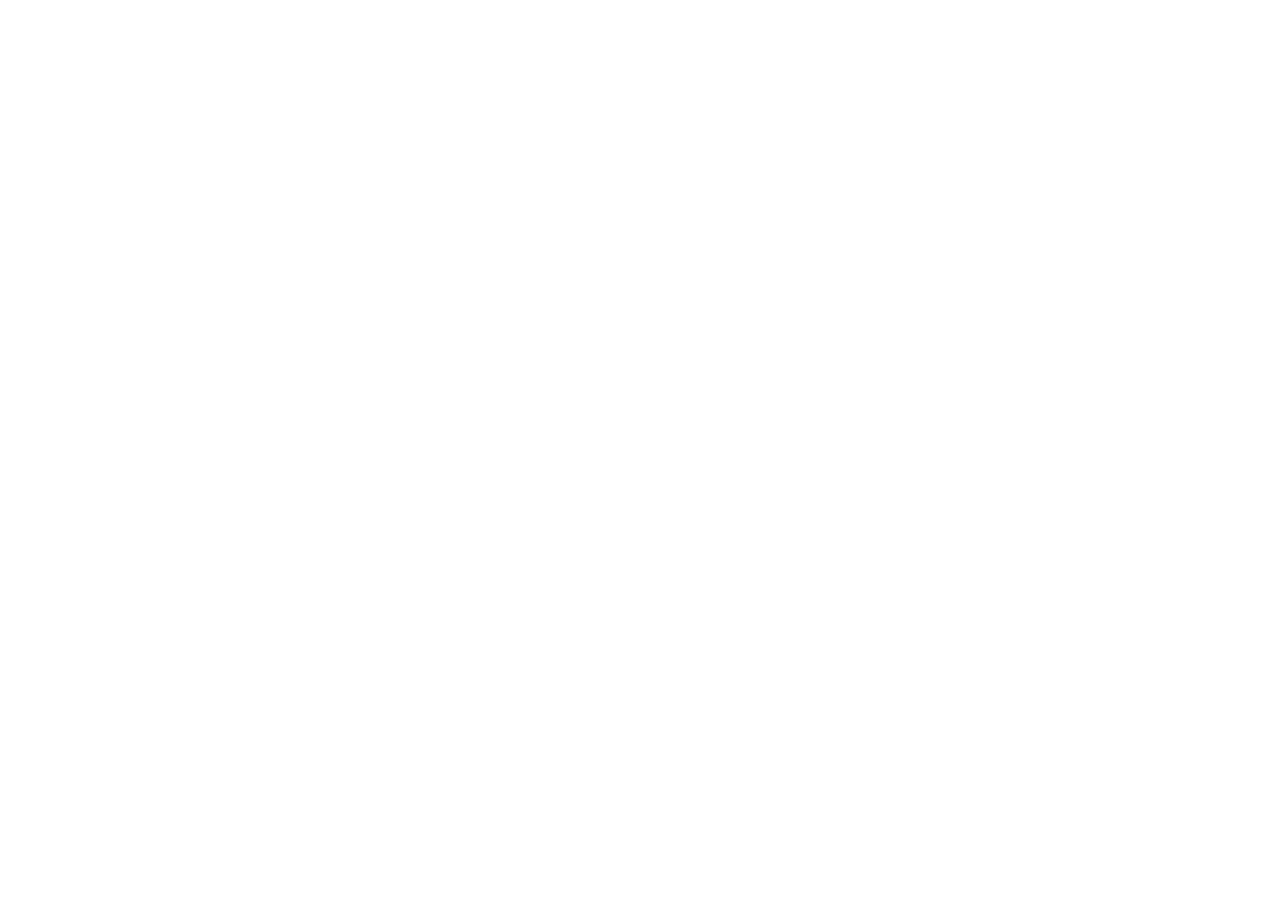
==== index.html @ a4f689c2 "Update index.html" ====
<!DOCTYPE html>
<html lang="en">
<head>
    <meta charset="UTF-8">
    <meta http-equiv="X-UA-Compatible" content="IE=edge">
    <meta name="viewport" content="width=device-width, initial-scale=1.0">
    <title>Document</title>
</head>
<body>
    
</body>
</html>
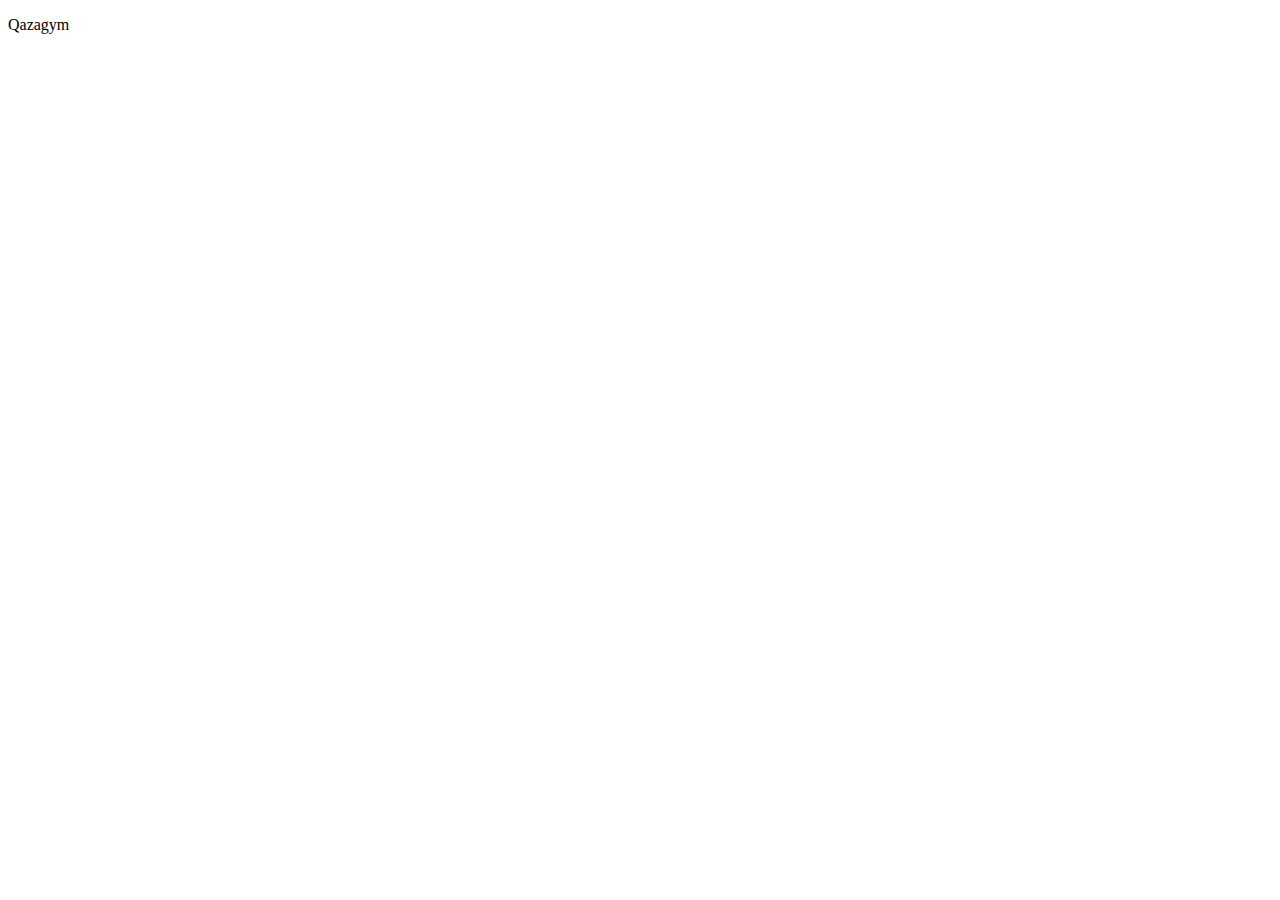
==== commit 90c2cbd8: "Update index.html" ====
--- a/index.html
+++ b/index.html
@@ -7,6 +7,6 @@
     <title>Document</title>
 </head>
 <body>
-    
+    <p>Qazagym</p>
 </body>
 </html>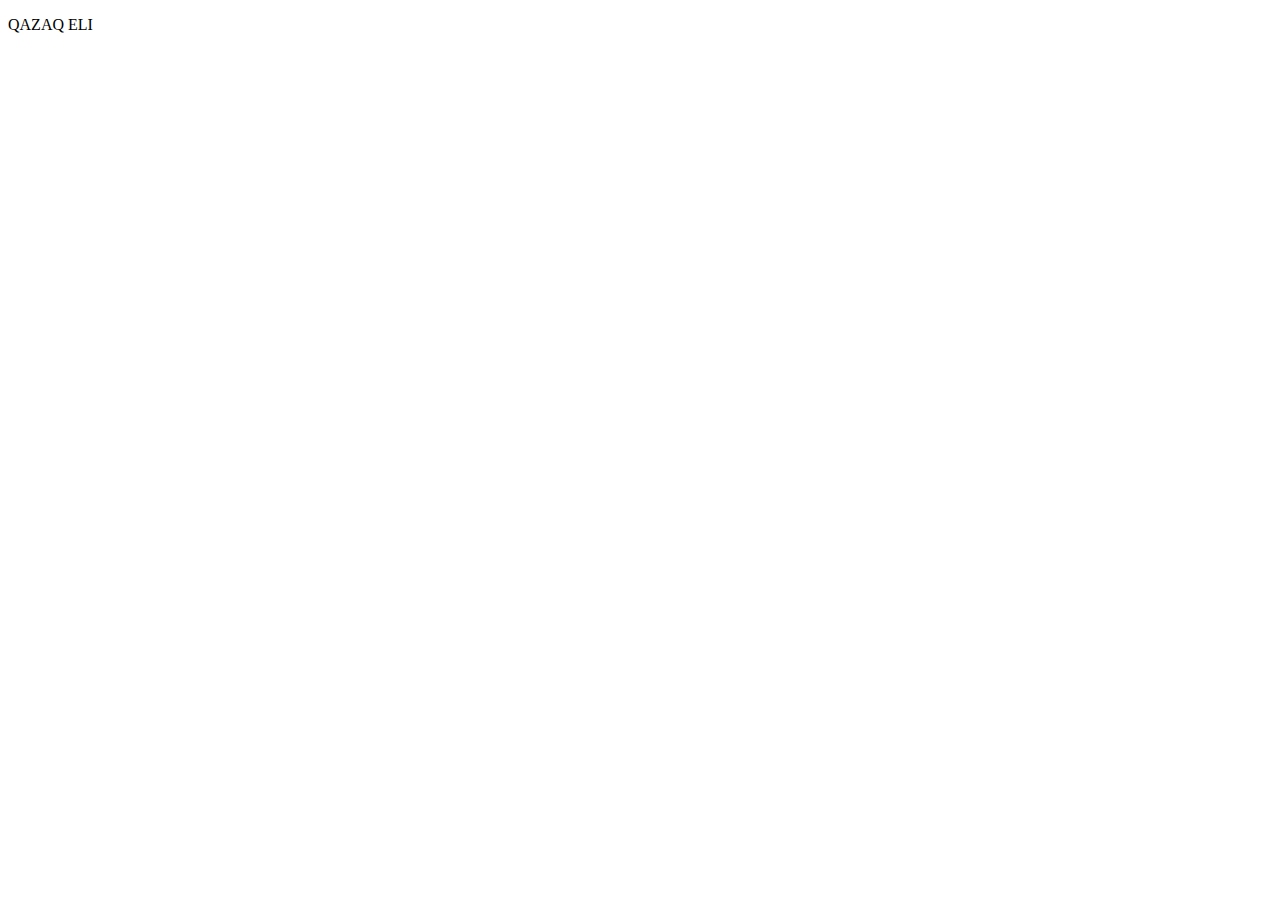
==== commit 7089f0be: "Update index.html" ====
--- a/index.html
+++ b/index.html
@@ -7,6 +7,6 @@
     <title>Document</title>
 </head>
 <body>
-    <p>Qazagym</p>
+    <p>QAZAQ ELI</p>
 </body>
 </html>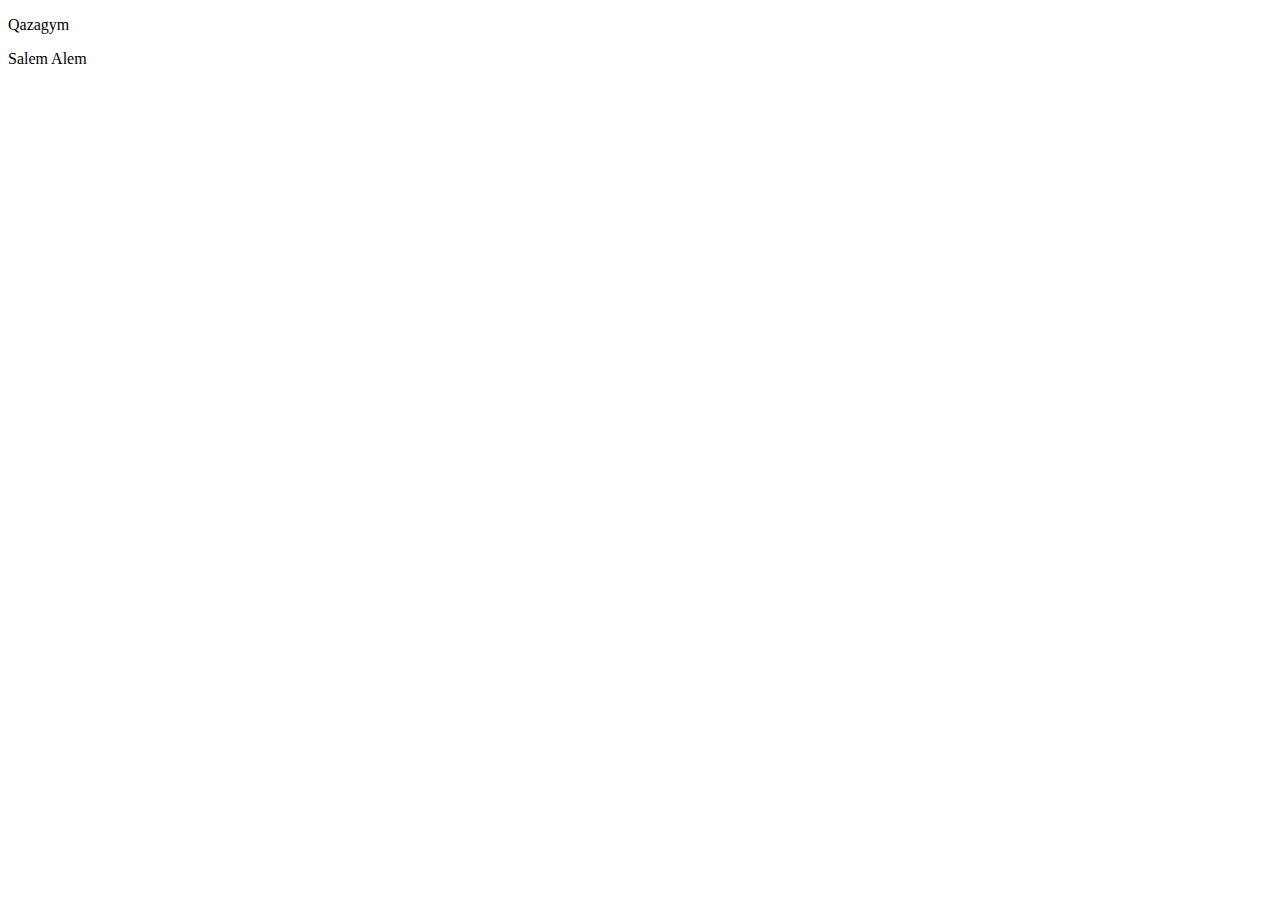
==== commit 927f4f8d: "Update index.html" ====
--- a/index.html
+++ b/index.html
@@ -7,6 +7,22 @@
     <title>Document</title>
 </head>
 <body>
-    <p>QAZAQ ELI</p>
+    <p>Qazagym</p>
+
+
+
+
+
+
+
+
+
+
+
+
+
+
+
+    <div>Salem Alem</div>
 </body>
 </html>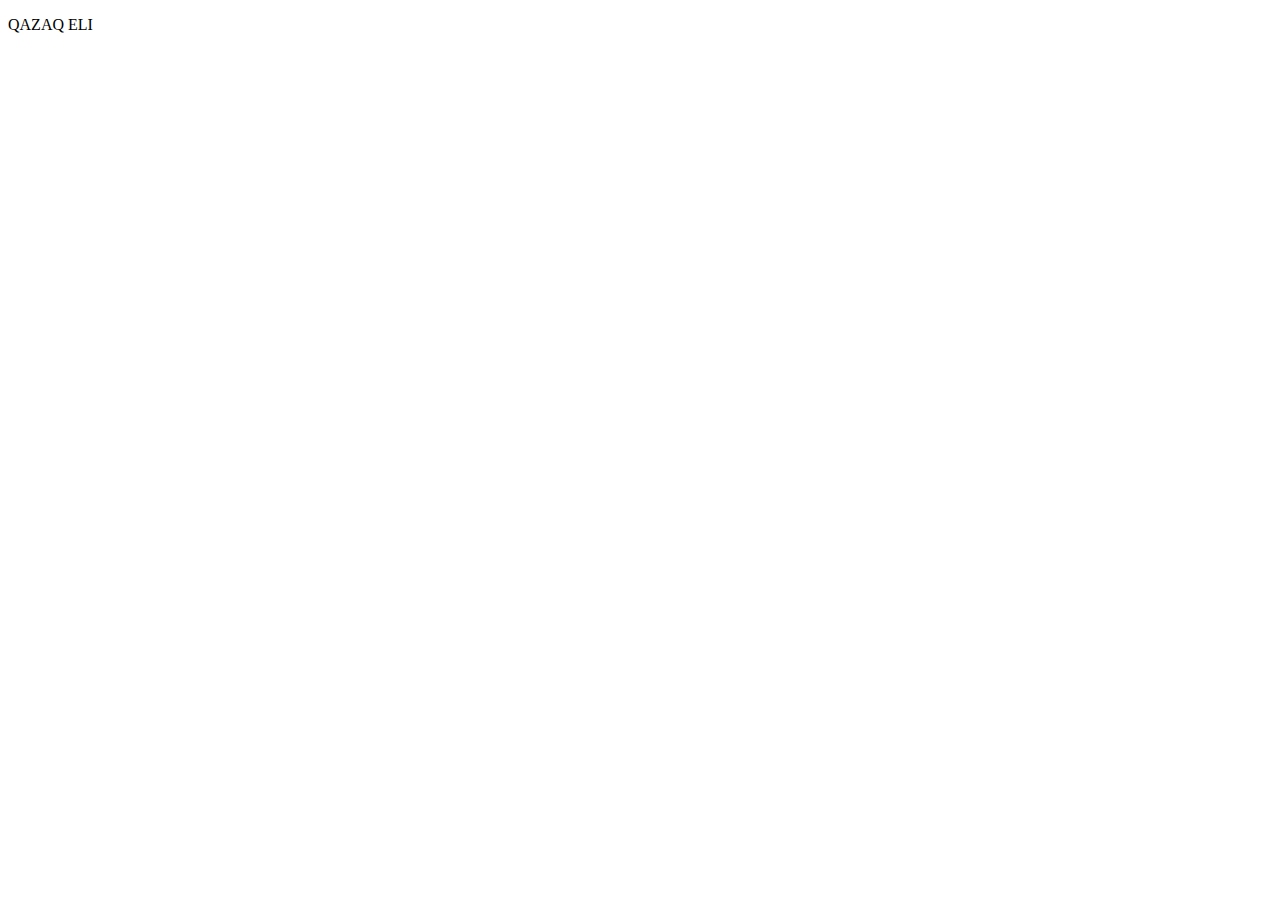
==== commit 80f7f1f9: "Merge branch 'main' of https://github.com/alipbekovich/front" ====
--- a/index.html
+++ b/index.html
@@ -7,22 +7,6 @@
     <title>Document</title>
 </head>
 <body>
-    <p>Qazagym</p>
-
-
-
-
-
-
-
-
-
-
-
-
-
-
-
-    <div>Salem Alem</div>
+    <p>QAZAQ ELI</p>
 </body>
 </html>